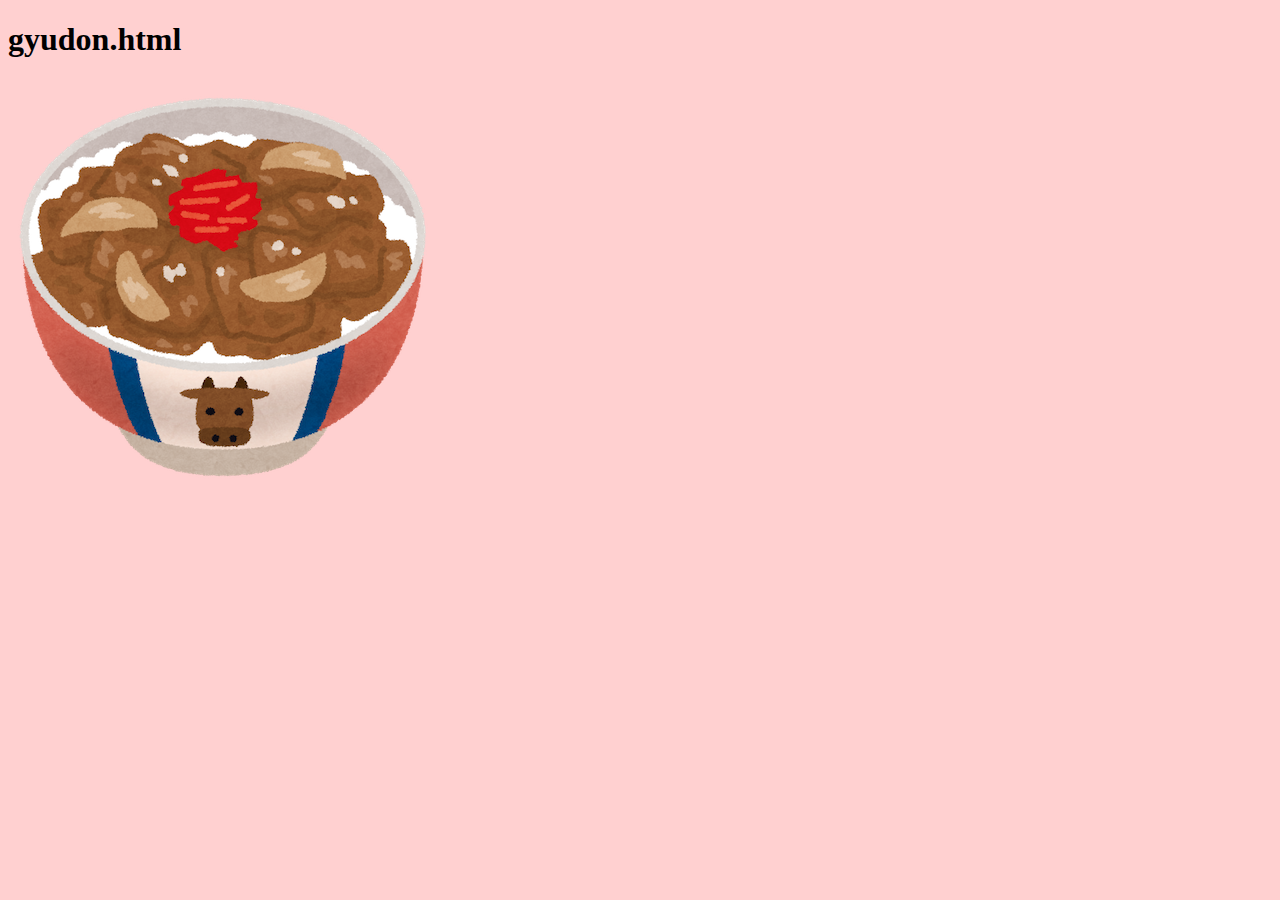
==== gyudon.html @ 88f4c724 "add sample" ====
<!DOCTYPE html>
<html lang="ja">
<head>
    <meta charset="UTF-8">
    <meta name="viewport" content="width=device-width, initial-scale=1.0">
    <meta http-equiv="X-UA-Compatible" content="ie=edge">
    <link rel="stylesheet" href="style.css">
    <link rel="icon" type="image/x-icon" href="./favicon.ico">
    <script src="hellocow.js"></script>
    <title>Sample</title>
</head>
<body>
    <h1>gyudon.html</h1>

    <img src="gyudon.png" alt="牛丼" onclick="helloCow()">
</body>
</html>
---- style.css ----
body {
  background-color: #ffd0d0; 
}
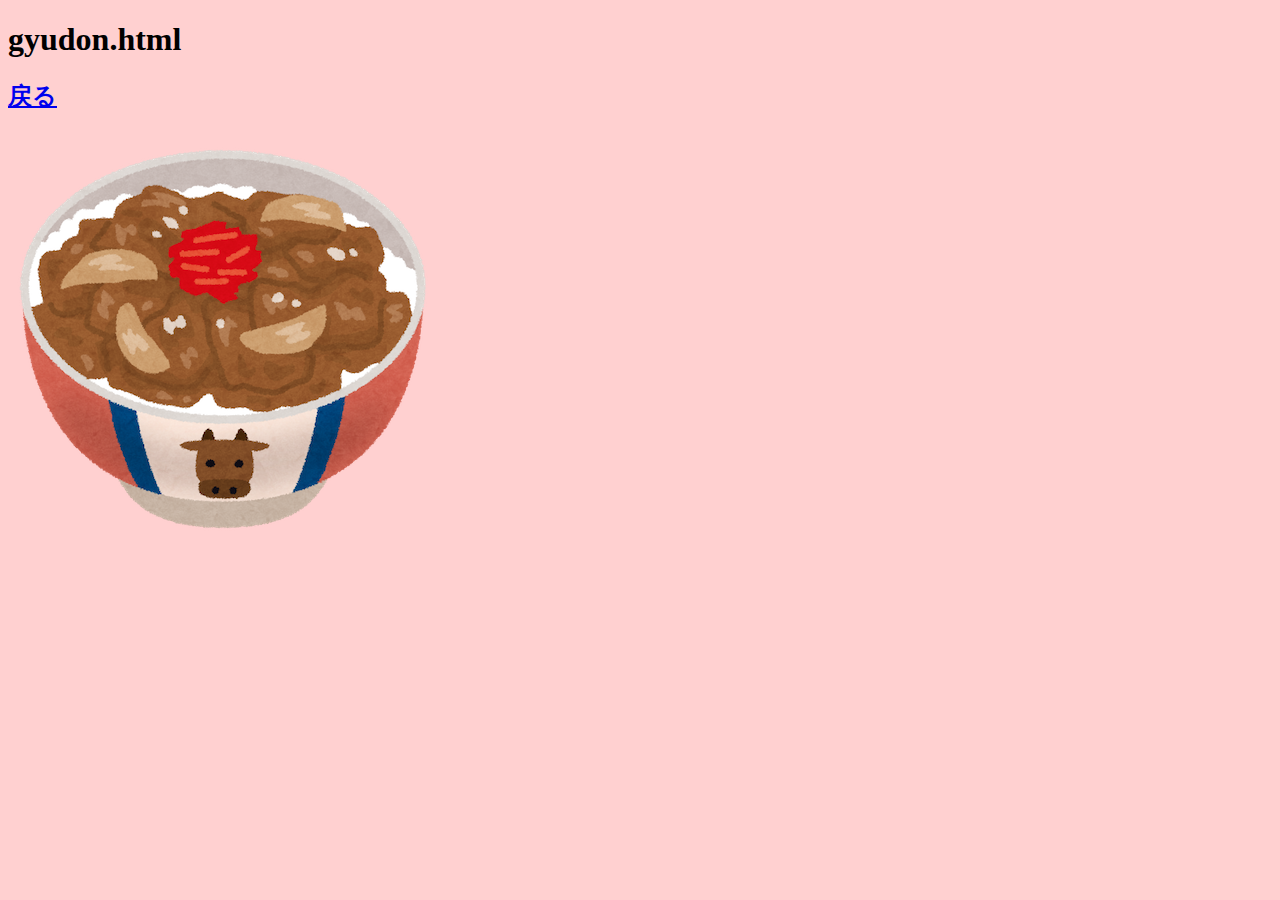
==== commit ef820e78: "add link" ====
--- a/gyudon.html
+++ b/gyudon.html
@@ -12,6 +12,8 @@
 <body>
     <h1>gyudon.html</h1>
 
+    <h2><a href="index.html">戻る</a></h2>
+
     <img src="gyudon.png" alt="牛丼" onclick="helloCow()">
 </body>
 </html>
